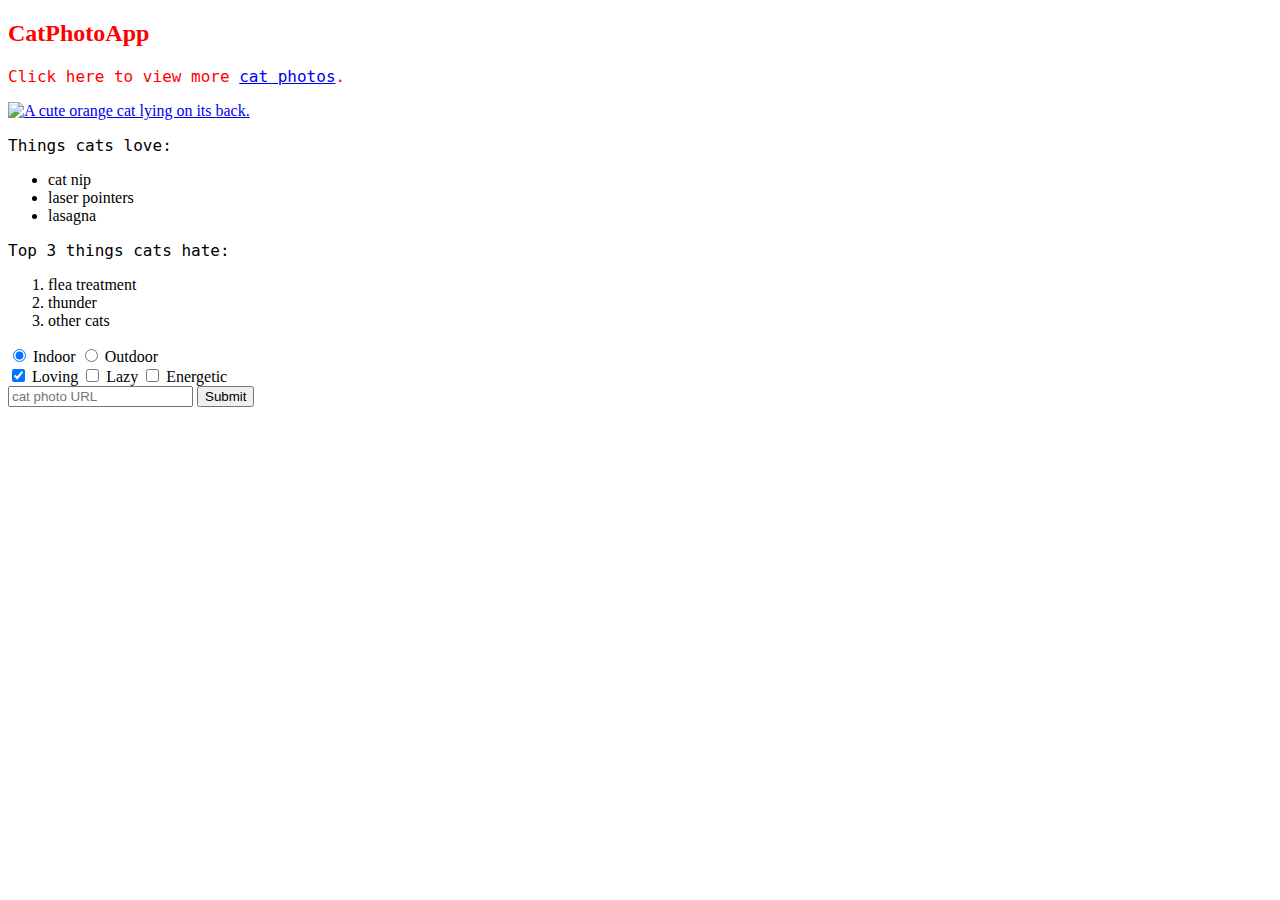
==== css_section.html @ d2140080 "update readme.md and add css_section.html" ====
<!DOCTYPE html>
<html lang="en">
<head>
    <meta charset="UTF-8">
    <meta name="viewport" content="width=device-width, initial-scale=1.0">
    <meta http-equiv="X-UA-Compatible" content="ie=edge">
    <title>Document</title>
    <style>
        .red_text {
            color: red;
        }
        p {
            font-size: 16px;
            font-family: monospace;
        }   
    </style>
</head>
<body>
    <h2 class="red_text">CatPhotoApp</h2>
<main>
  <p class="red_text">Click here to view more <a href="#">cat photos</a>.</p>

  <a href="#"><img src="https://bit.ly/fcc-relaxing-cat" alt="A cute orange cat lying on its back."></a>

  <div>
    <p>Things cats love:</p>
    <ul>
      <li>cat nip</li>
      <li>laser pointers</li>
      <li>lasagna</li>
    </ul>
    <p>Top 3 things cats hate:</p>
    <ol>
      <li>flea treatment</li>
      <li>thunder</li>
      <li>other cats</li>
    </ol>
  </div>

  <form action="/submit-cat-photo">
    <label><input type="radio" name="indoor-outdoor" checked> Indoor</label>
    <label><input type="radio" name="indoor-outdoor"> Outdoor</label><br>
    <label><input type="checkbox" name="personality" checked> Loving</label>
    <label><input type="checkbox" name="personality"> Lazy</label>
    <label><input type="checkbox" name="personality"> Energetic</label><br>
    <input type="text" placeholder="cat photo URL" required>
    <button type="submit">Submit</button>
  </form>
</main>

</body>
</html>
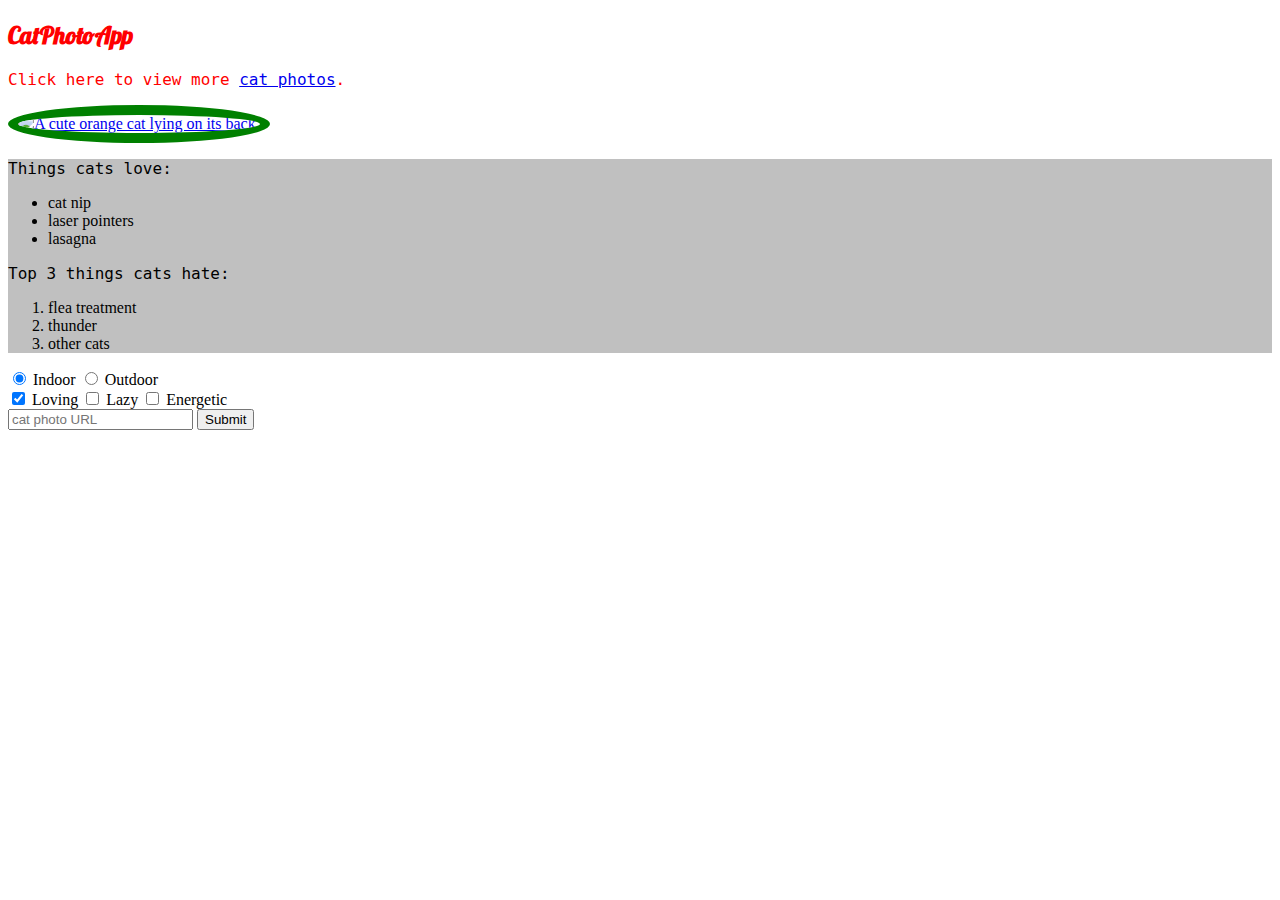
==== commit 30d8c5a8: "update readme.md and css_section.html" ====
--- a/css_section.html
+++ b/css_section.html
@@ -5,6 +5,7 @@
     <meta name="viewport" content="width=device-width, initial-scale=1.0">
     <meta http-equiv="X-UA-Compatible" content="ie=edge">
     <title>Document</title>
+    <link href="https://fonts.googleapis.com/css?family=Lobster" rel="stylesheet" type="text/css">
     <style>
         .red_text {
             color: red;
@@ -13,6 +14,19 @@
             font-size: 16px;
             font-family: monospace;
         }   
+        h2 {
+            font-family: "Lobster", monospace;
+        }
+        .smaller_image {
+            width: 100px;
+        }
+        .thick-green-border {
+            border: 10px green solid;
+            border-radius: 50%;
+        }
+        div {
+            background-color: silver;
+        }
     </style>
 </head>
 <body>
@@ -20,7 +34,7 @@
 <main>
   <p class="red_text">Click here to view more <a href="#">cat photos</a>.</p>
 
-  <a href="#"><img src="https://bit.ly/fcc-relaxing-cat" alt="A cute orange cat lying on its back."></a>
+  <a href="#"><img class="smaller_image thick-green-border" src="https://bit.ly/fcc-relaxing-cat" alt="A cute orange cat lying on its back."></a>
 
   <div>
     <p>Things cats love:</p>
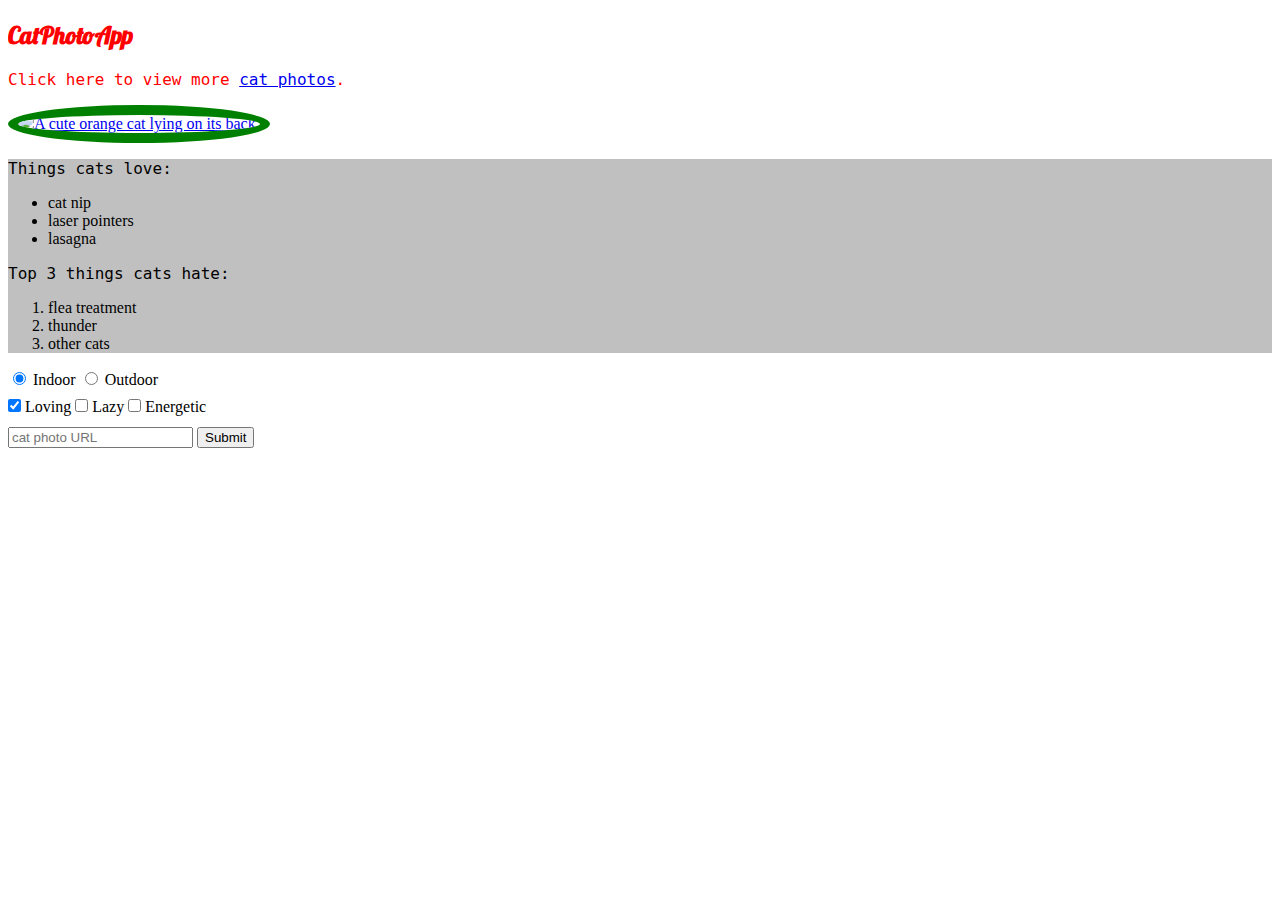
==== commit ca792c11: "update readme.md and css_section.html" ====
--- a/css_section.html
+++ b/css_section.html
@@ -27,6 +27,9 @@
         div {
             background-color: silver;
         }
+        [type='checkbox'] {
+            margin: 10px 0px 15px 0px;
+        }
     </style>
 </head>
 <body>
@@ -51,7 +54,7 @@
     </ol>
   </div>
 
-  <form action="/submit-cat-photo">
+  <form id="cat-photo-form" action="/submit-cat-photo">
     <label><input type="radio" name="indoor-outdoor" checked> Indoor</label>
     <label><input type="radio" name="indoor-outdoor"> Outdoor</label><br>
     <label><input type="checkbox" name="personality" checked> Loving</label>
